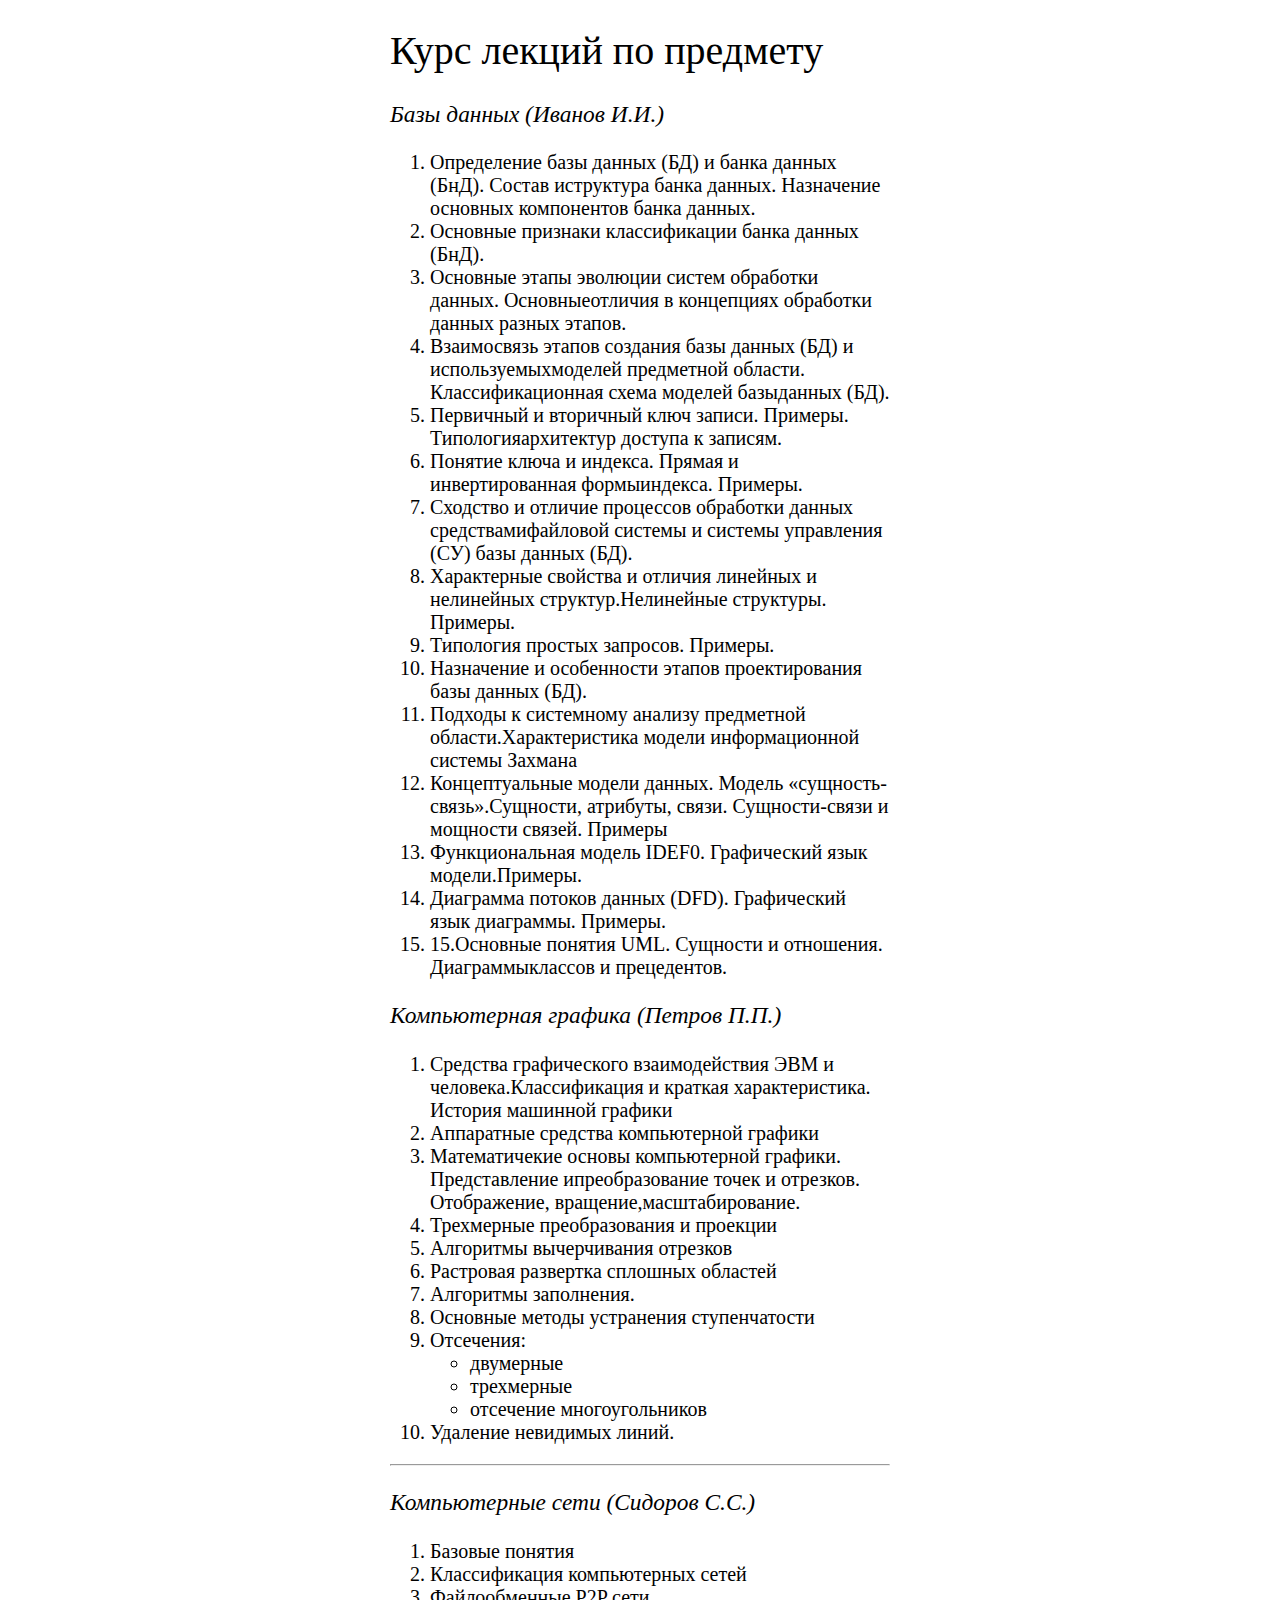
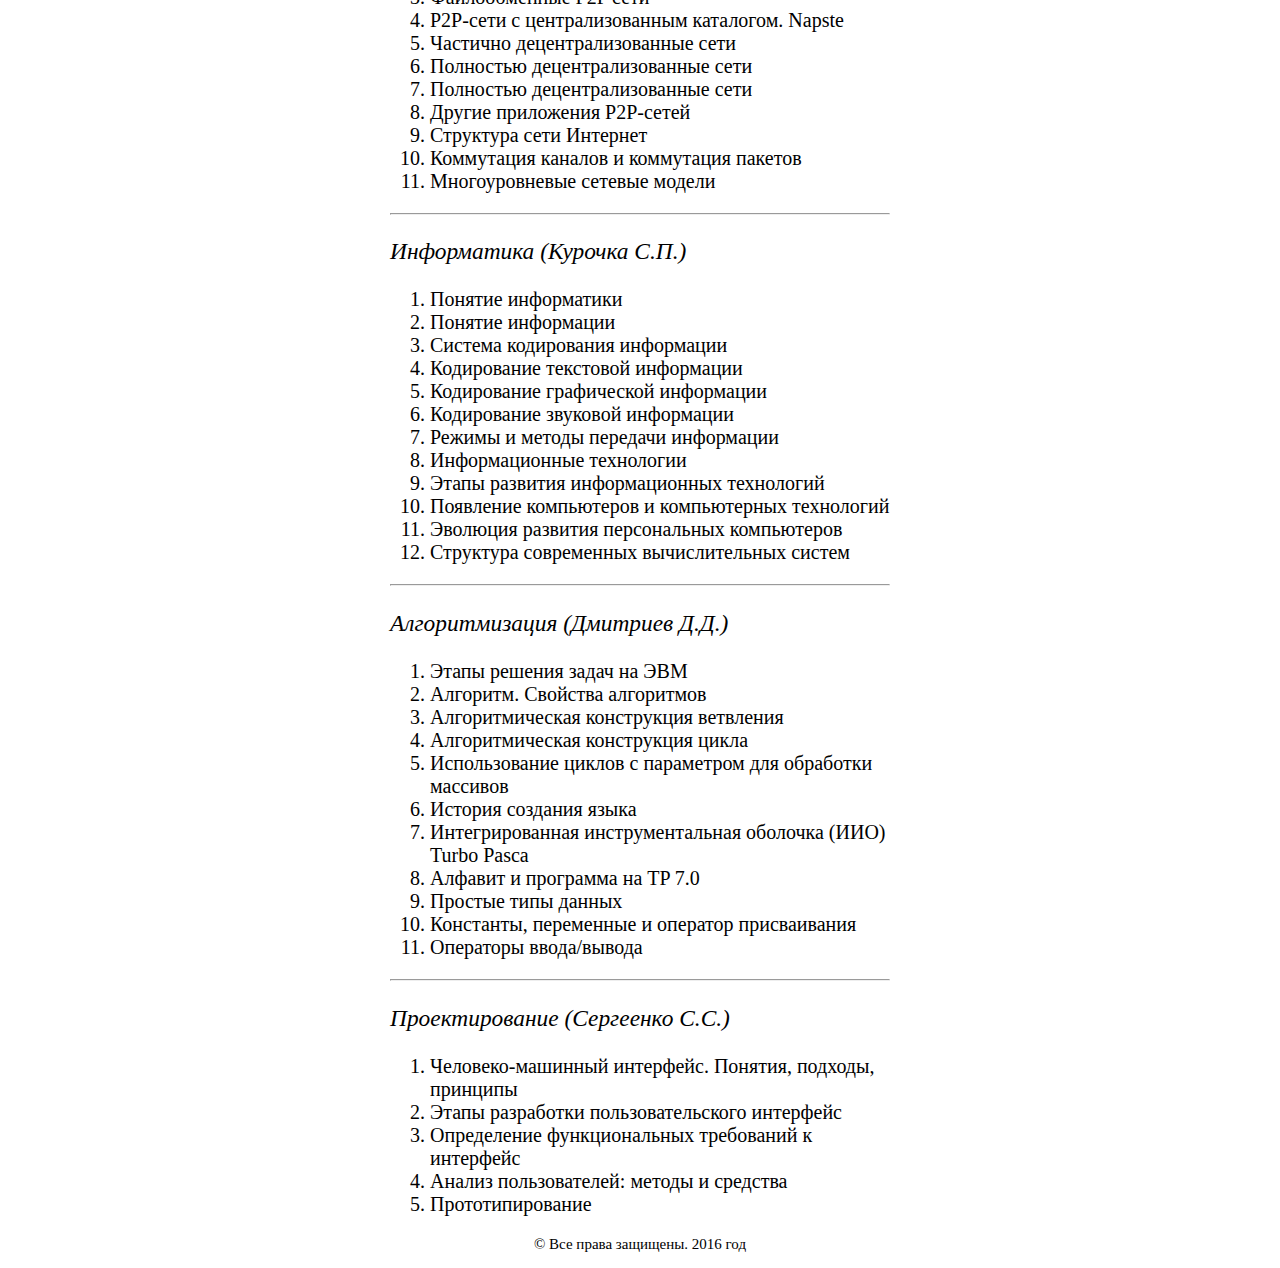
==== index1.html @ 6c980a1d "index.html and index1.html with css" ====
<!DOCTYPE html>
<html>
    <head>
        <title>БГУИР</title>
        <meta charset="UTF-8">
        <link href="style.css" rel="stylesheet" type="text/css">
    </head>
    
    <body>
        <div>
        <h1>Курс лекций по предмету<span class="bold"></span></h1>
        <h3><span class="italic">Базы данных (Иванов И.И.)</span></h3>
        <ol>
            <li>
                Определение   базы   данных   (БД)   и   банка   данных   (БнД). Состав иструктура банка данных. Назначение основных компонентов банка данных.
            </li>
            <li>Основные признаки классификации банка данных (БнД).</li>
            <li>Основные   этапы   эволюции   систем   обработки   данных.   Основныеотличия в концепциях обработки данных разных этапов.</li>
            <li>Взаимосвязь   этапов   создания   базы   данных   (БД)   и   используемыхмоделей   предметной   области.   Классификационная   схема   моделей   базыданных (БД).</li>
            <li>Первичный   и   вторичный   ключ   записи.   Примеры.   Типологияархитектур доступа к записям.</li>
            <li>Понятие   ключа   и   индекса.   Прямая   и   инвертированная   формыиндекса. Примеры.</li>
            <li>Сходство   и   отличие   процессов   обработки   данных   средствамифайловой системы и системы управления (СУ) базы данных (БД).</li>
            <li>Характерные свойства и отличия линейных и нелинейных структур.Нелинейные структуры. Примеры.</li>
            <li>Типология простых запросов. Примеры.</li>
            <li>Назначение и особенности этапов проектирования базы данных (БД).</li>
            <li>Подходы     к     системному     анализу     предметной     области.Характеристика модели информационной системы Захмана</li>
            <li>Концептуальные   модели   данных.   Модель   «сущность-связь».Сущности, атрибуты, связи. Сущности-связи и мощности связей. Примеры</li>
            <li>Функциональная   модель   IDEF0.   Графический   язык   модели.Примеры.</li>
            <li>Диаграмма потоков данных (DFD). Графический язык диаграммы. Примеры.</li>
            <li>15.Основные   понятия   UML.   Сущности   и   отношения.   Диаграммыклассов и прецедентов.</li>
        </ol>
        <!-- <hr> -->
        
        
        <h3><span class="italic">Компьютерная графика (Петров П.П.)</span></h3>
       
        <ol>
            <li>Средства   графического   взаимодействия   ЭВМ   и   человека.Классификация и краткая характеристика. История машинной графики</li>
            <li>Аппаратные средства компьютерной графики</li>
            <li>Математичекие   основы   компьютерной   графики.   Представление   ипреобразование     точек     и     отрезков.     Отображение,     вращение,масштабирование.</li>
            <li>Трехмерные преобразования и проекции</li>
            <li>Алгоритмы вычерчивания отрезков</li>
            <li>Растровая развертка сплошных областей</li>
            <li>Алгоритмы заполнения.</li>
            <li>Основные методы устранения ступенчатости</li>
            <li>Отсечения:
                <ul>
                    <li>двумерные</li>
                    <li>трехмерные</li>
                    <li>отсечение многоугольников</li>
                </ul>
            </li>
            <li>Удаление невидимых линий.</li>
        </ol>
        <hr>

        <h3><span class="italic">Компьютерные сети (Сидоров С.С.)</span></h3>
        <ol>
            <li>Базовые понятия</li>
            <li>Классификация компьютерных сетей</li>
            <li>Файлообменные P2P сети</li>
            <li>P2P-сети с централизованным каталогом. Napste</li>
            <li>Частично децентрализованные сети</li>
            <li>Полностью децентрализованные сети</li>
            <li>Полностью децентрализованные сети</li>
            <li>Другие приложения P2P-сетей</li>
            <li>Структура сети Интернет</li>
            <li>Коммутация каналов и коммутация пакетов</li>
            <li>Многоуровневые сетевые модели</li>
        </ol>
        <hr>
        <h3><span class="italic">Информатика (Курочка С.П.)</span></h3>
        <ol>
            <li>Понятие информатики</li>
            <li>Понятие информации</li>
            <li>Система кодирования информации</li>
            <li>Кодирование текстовой информации</li>
            <li>Кодирование графической информации</li>
            <li>Кодирование звуковой информации</li>
            <li>Режимы и методы передачи информации</li>
            <li>Информационные технологии</li>
            <li>Этапы развития информационных технологий</li>
            <li>Появление компьютеров и компьютерных технологий</li>
            <li>Эволюция развития персональных компьютеров</li>
            <li>Структура современных вычислительных систем</li>
        </ol>
        <hr>
        <h3><span class="italic">Алгоритмизация (Дмитриев Д.Д.)</span></h3>
        <ol>
            <li>Этапы решения задач на ЭВМ</li>
            <li>Алгоритм. Свойства алгоритмов</li>
            <li>Алгоритмическая конструкция ветвления</li>
            <li>Алгоритмическая конструкция цикла</li>
            <li>Использование циклов с параметром для обработки массивов</li>
            <li>История создания языка</li>
            <li>Интегрированная инструментальная оболочка (ИИО) Turbo Pasca</li>
            <li>Алфавит и программа на TP 7.0</li>
            <li>Простые типы данных</li>
            <li>Константы, переменные и оператор присваивания</li>
            <li>Операторы ввода/вывода</li>
        </ol>
        <hr>
        <h3><span class="italic">Проектирование (Сергеенко С.С.)</span></h3>
        <ol>
            <li>Человеко-машинный интерфейс. Понятия, подходы, принципы</li>
            <li>Этапы разработки пользовательского интерфейс</li>
            <li>Определение функциональных требований к интерфейс</li>
            <li>Анализ пользователей: методы и средства</li>
            <li>Прототипирование</li>
        </ol>

        <p>© Все права защищены. 2016 год</p>

    
    </div>
    </body>



</html>
---- style.css ----
body {
    font-size: 20px;    
}


h1, h3 {
    font-weight: normal;
}


span.bold {
    font-weight: bold;
}

span.italic {
    font-style: italic;
}

table {
    border-style: solid;
    border-width: 3px;
    border-color: #aaa;
    border-collapse: collapse;

}

td {
    border-style: solid;
    border-width: 3px;
    border-color: #aaa;
    text-align: center;
}

.first-column {
    width: 30px;
} 
p {
    font-size: 15px;
    text-align: center;
}
div {
    text-align: left;
    width: 500px;
    /* width: 100%; */
    margin-top: 0;
    margin-left: auto;
    margin-right: auto;
    margin-bottom: 0;
}

/* hr {
    border: none; /* Убираем границу */
    background-color: rgb(5, 5, 5); /* Цвет линии */
    color: rgba(5, 5, 5); /* Цвет линии для IE6-7 */
    height: 2px; /* Толщина линии */
   } */
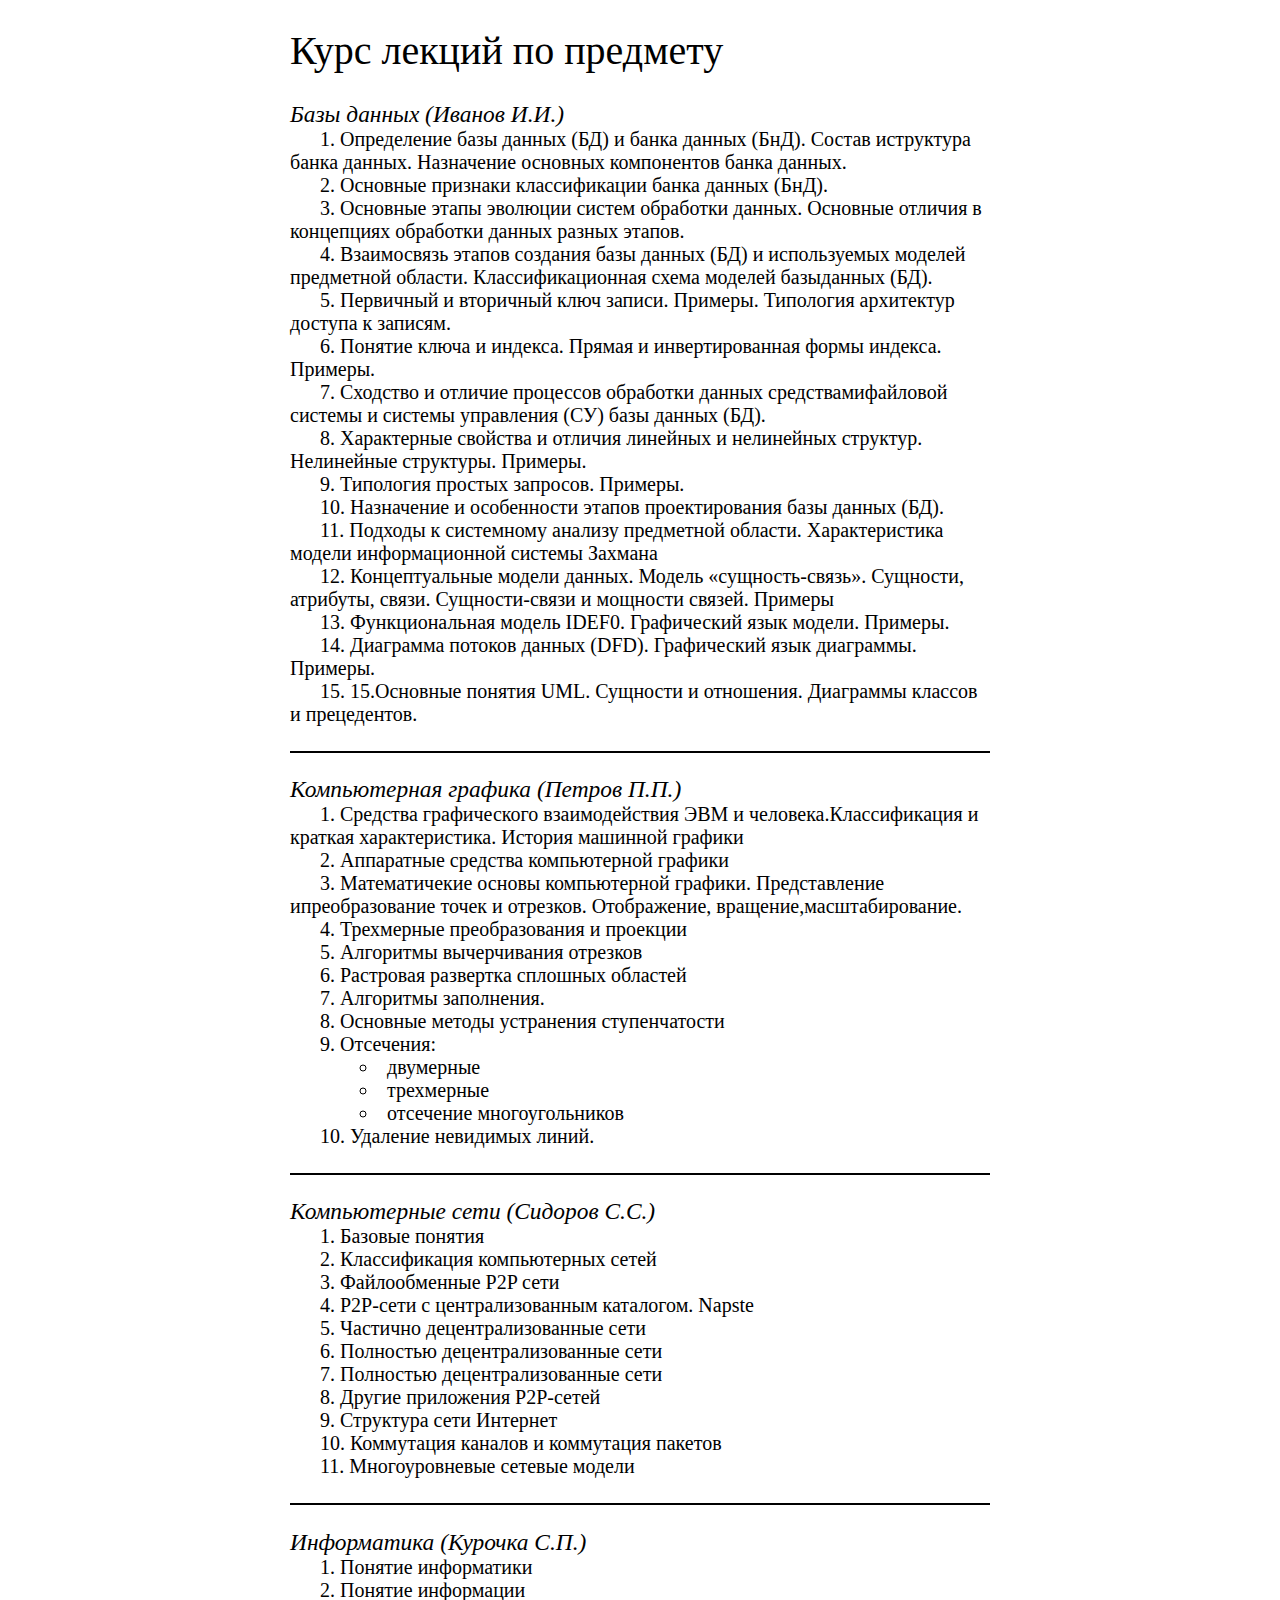
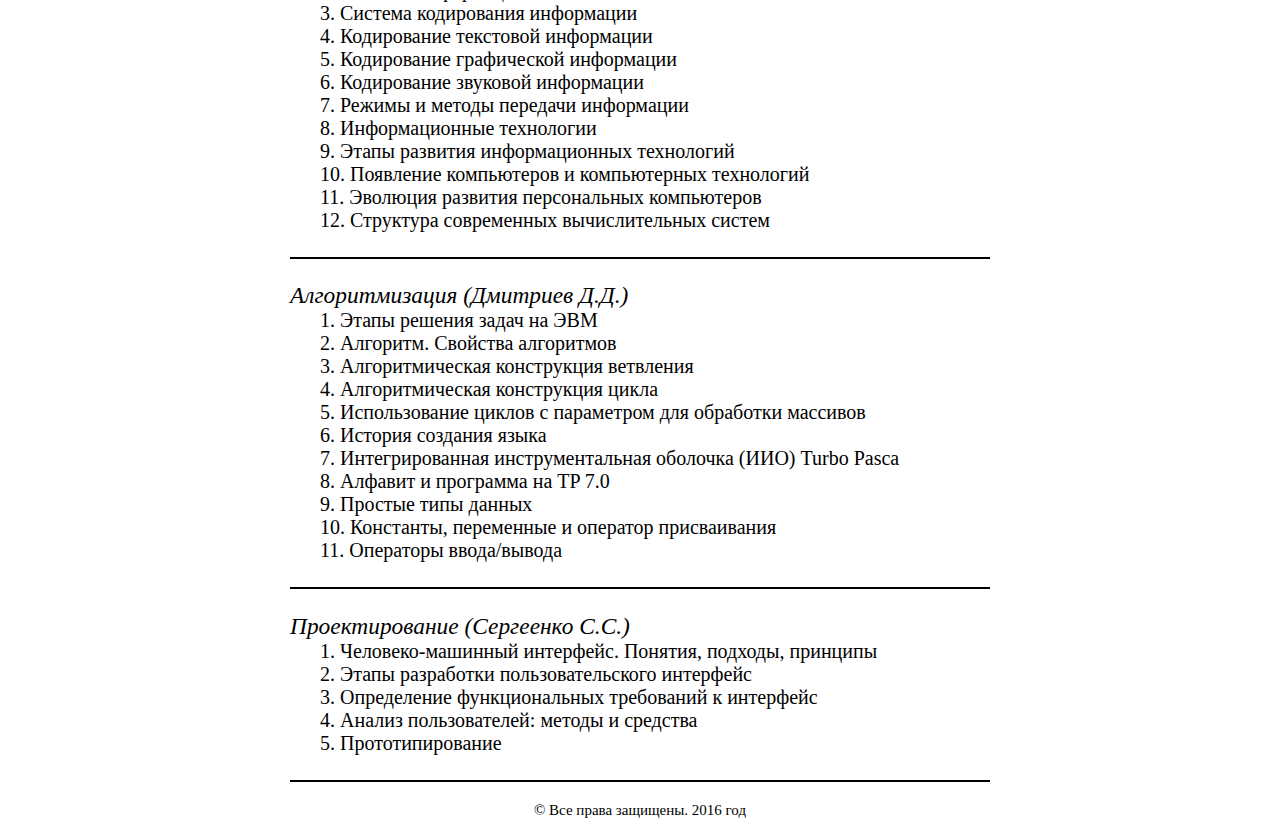
==== commit 15bfeede: "BGUIR" ====
--- a/index1.html
+++ b/index1.html
@@ -9,30 +9,30 @@
     <body>
         <div>
         <h1>Курс лекций по предмету<span class="bold"></span></h1>
-        <h3><span class="italic">Базы данных (Иванов И.И.)</span></h3>
-        <ol>
+        <h3 id="data-base"><span class="italic">Базы данных (Иванов И.И.)</span></h3>
+        <ol class="bottom-border">
             <li>
                 Определение   базы   данных   (БД)   и   банка   данных   (БнД). Состав иструктура банка данных. Назначение основных компонентов банка данных.
             </li>
             <li>Основные признаки классификации банка данных (БнД).</li>
-            <li>Основные   этапы   эволюции   систем   обработки   данных.   Основныеотличия в концепциях обработки данных разных этапов.</li>
-            <li>Взаимосвязь   этапов   создания   базы   данных   (БД)   и   используемыхмоделей   предметной   области.   Классификационная   схема   моделей   базыданных (БД).</li>
-            <li>Первичный   и   вторичный   ключ   записи.   Примеры.   Типологияархитектур доступа к записям.</li>
-            <li>Понятие   ключа   и   индекса.   Прямая   и   инвертированная   формыиндекса. Примеры.</li>
+            <li>Основные   этапы   эволюции   систем   обработки   данных.   Основные отличия в концепциях обработки данных разных этапов.</li>
+            <li>Взаимосвязь   этапов   создания   базы   данных   (БД)   и   используемых моделей   предметной   области.   Классификационная   схема   моделей   базыданных (БД).</li>
+            <li>Первичный   и   вторичный   ключ   записи.   Примеры. Типология архитектур доступа к записям.</li>
+            <li>Понятие   ключа   и   индекса.   Прямая   и   инвертированная   формы индекса. Примеры.</li>
             <li>Сходство   и   отличие   процессов   обработки   данных   средствамифайловой системы и системы управления (СУ) базы данных (БД).</li>
-            <li>Характерные свойства и отличия линейных и нелинейных структур.Нелинейные структуры. Примеры.</li>
+            <li>Характерные свойства и отличия линейных и нелинейных структур. Нелинейные структуры. Примеры.</li>
             <li>Типология простых запросов. Примеры.</li>
             <li>Назначение и особенности этапов проектирования базы данных (БД).</li>
-            <li>Подходы     к     системному     анализу     предметной     области.Характеристика модели информационной системы Захмана</li>
-            <li>Концептуальные   модели   данных.   Модель   «сущность-связь».Сущности, атрибуты, связи. Сущности-связи и мощности связей. Примеры</li>
-            <li>Функциональная   модель   IDEF0.   Графический   язык   модели.Примеры.</li>
+            <li>Подходы     к     системному     анализу     предметной     области. Характеристика модели информационной системы Захмана</li>
+            <li>Концептуальные   модели   данных.   Модель   «сущность-связь». Сущности, атрибуты, связи. Сущности-связи и мощности связей. Примеры</li>
+            <li>Функциональная   модель   IDEF0.   Графический   язык   модели. Примеры.</li>
             <li>Диаграмма потоков данных (DFD). Графический язык диаграммы. Примеры.</li>
-            <li>15.Основные   понятия   UML.   Сущности   и   отношения.   Диаграммыклассов и прецедентов.</li>
+            <li>15.Основные   понятия   UML.   Сущности   и   отношения.   Диаграммы классов и прецедентов.</li>
         </ol>
         <!-- <hr> -->
         
         
-        <h3><span class="italic">Компьютерная графика (Петров П.П.)</span></h3>
+        <h3 id="graph"><span class="italic">Компьютерная графика (Петров П.П.)</span></h3>
        
         <ol>
             <li>Средства   графического   взаимодействия   ЭВМ   и   человека.Классификация и краткая характеристика. История машинной графики</li>
@@ -52,9 +52,9 @@
             </li>
             <li>Удаление невидимых линий.</li>
         </ol>
-        <hr>
+        <!-- <hr> -->
 
-        <h3><span class="italic">Компьютерные сети (Сидоров С.С.)</span></h3>
+        <h3 id="net"><span class="italic">Компьютерные сети (Сидоров С.С.)</span></h3>
         <ol>
             <li>Базовые понятия</li>
             <li>Классификация компьютерных сетей</li>
@@ -68,8 +68,8 @@
             <li>Коммутация каналов и коммутация пакетов</li>
             <li>Многоуровневые сетевые модели</li>
         </ol>
-        <hr>
-        <h3><span class="italic">Информатика (Курочка С.П.)</span></h3>
+        <!-- <hr> -->
+        <h3 id="inf"><span class="italic">Информатика (Курочка С.П.)</span></h3>
         <ol>
             <li>Понятие информатики</li>
             <li>Понятие информации</li>
@@ -84,8 +84,8 @@
             <li>Эволюция развития персональных компьютеров</li>
             <li>Структура современных вычислительных систем</li>
         </ol>
-        <hr>
-        <h3><span class="italic">Алгоритмизация (Дмитриев Д.Д.)</span></h3>
+        <!-- <hr> -->
+        <h3 id=algo><span class="italic">Алгоритмизация (Дмитриев Д.Д.)</span></h3>
         <ol>
             <li>Этапы решения задач на ЭВМ</li>
             <li>Алгоритм. Свойства алгоритмов</li>
@@ -99,8 +99,8 @@
             <li>Константы, переменные и оператор присваивания</li>
             <li>Операторы ввода/вывода</li>
         </ol>
-        <hr>
-        <h3><span class="italic">Проектирование (Сергеенко С.С.)</span></h3>
+        <!-- <hr> -->
+        <h3 id=pro><span class="italic">Проектирование (Сергеенко С.С.)</span></h3>
         <ol>
             <li>Человеко-машинный интерфейс. Понятия, подходы, принципы</li>
             <li>Этапы разработки пользовательского интерфейс</li>
--- a/style.css
+++ b/style.css
@@ -7,8 +7,15 @@
     font-weight: normal;
 }
 
+h3 {
+    margin-bottom: 0;
+}
 
-span.bold {
+.modified {
+    margin-bottom: 20px;
+}
+
+.bold {
     font-weight: bold;
 }
 
@@ -17,18 +24,23 @@
 }
 
 table {
-    border-style: solid;
-    border-width: 3px;
-    border-color: #aaa;
     border-collapse: collapse;
-
 }
 
 td {
     border-style: solid;
-    border-width: 3px;
-    border-color: #aaa;
+    border-width: 1px;
+    border-color: rgb(12, 12, 12);
     text-align: center;
+    padding-left: 20px;
+    padding-right: 10px;
+    padding-bottom: 25px;
+    vertical-align: top;
+}
+
+.width-fix {
+    padding-left: 45px;
+    padding-right: 45px;
 }
 
 .first-column {
@@ -40,17 +52,30 @@
 }
 div {
     text-align: left;
-    width: 500px;
-    /* width: 100%; */
+    width: 700px;
     margin-top: 0;
     margin-left: auto;
     margin-right: auto;
     margin-bottom: 0;
 }
 
+ol {
+    border-bottom-color: black;
+    border-bottom-style: solid;
+    border-bottom-width: 2px;
+    padding-bottom: 25px;
+    padding-left: 0;
+    list-style-position: inside;
+    margin-top: 0;
+}
+
+li {
+    text-indent: 30px;
+}
+
 /* hr {
-    border: none; /* Убираем границу */
-    background-color: rgb(5, 5, 5); /* Цвет линии */
-    color: rgba(5, 5, 5); /* Цвет линии для IE6-7 */
-    height: 2px; /* Толщина линии */
+    border: none;
+    background-color: rgb(5, 5, 5);
+    color: rgba(5, 5, 5);
+    height: 2px;
    } */